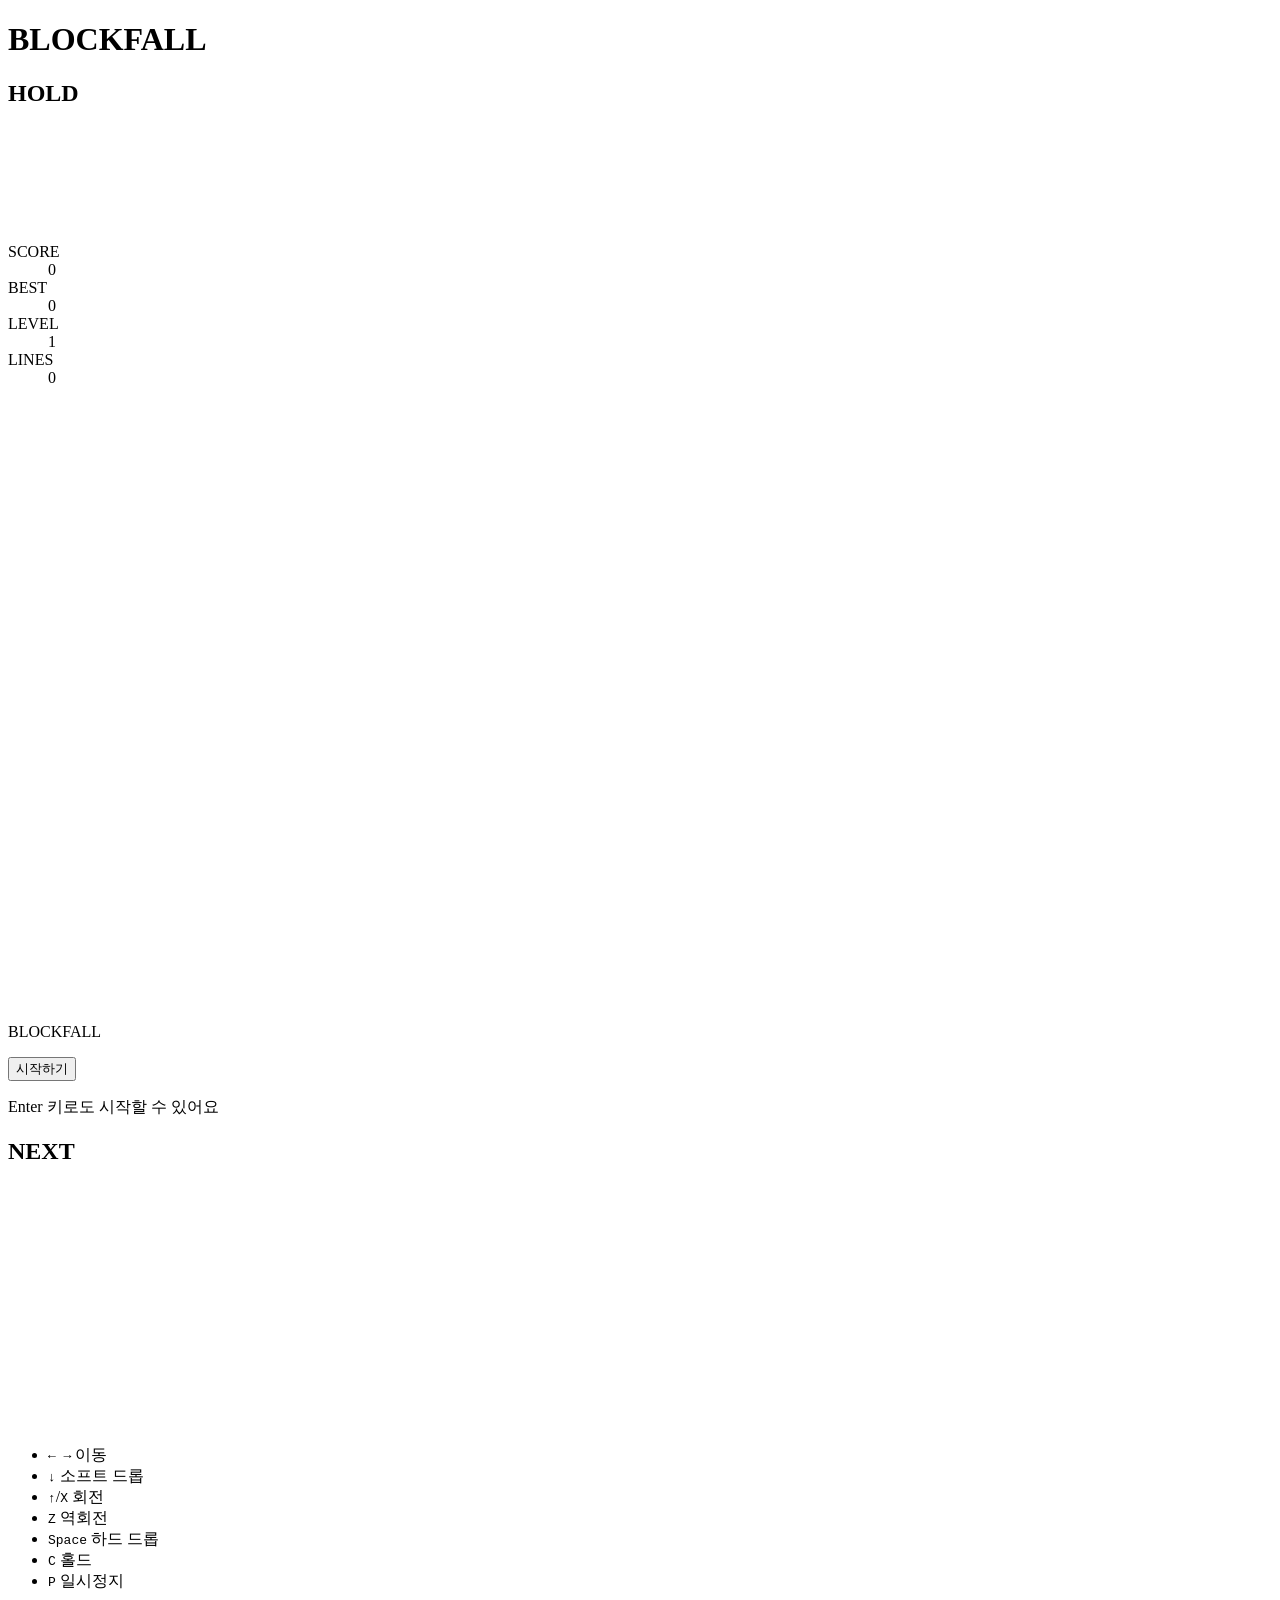
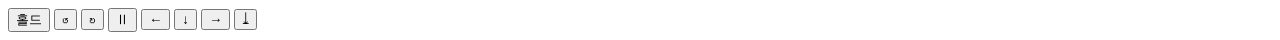
==== public/index.html @ bef9d87e "Add BLOCKFALL falling-block puzzle static site for Netlify Co-Authored-By: Claude Opus 5.5 <noreply@" ====
<!doctype html>
<html lang="ko">
<head>
  <meta charset="utf-8">
  <meta name="viewport" content="width=device-width, initial-scale=1, viewport-fit=cover">
  <title>BLOCKFALL · 낙하 블록 퍼즐</title>
  <meta name="description" content="설치 없이 브라우저에서 바로 즐기는 낙하 블록 퍼즐 게임">
  <meta name="theme-color" content="#0b1020">
  <link rel="icon" href="/favicon.svg" type="image/svg+xml">
  <link rel="stylesheet" href="/style.css">
  <script src="/game.js" defer></script>
</head>
<body>
  <main class="app">
    <h1 class="logo">BLOCK<span>FALL</span></h1>

    <section class="game">
      <aside class="panel">
        <div class="box">
          <h2>HOLD</h2>
          <canvas id="hold" width="96" height="96"></canvas>
        </div>
        <dl class="box stats">
          <dt>SCORE</dt><dd id="score">0</dd>
          <dt>BEST</dt><dd id="best">0</dd>
          <dt>LEVEL</dt><dd id="level">1</dd>
          <dt>LINES</dt><dd id="lines">0</dd>
        </dl>
      </aside>

      <div class="board-wrap">
        <canvas id="board" width="300" height="600" aria-label="게임 보드"></canvas>
        <div id="overlay" class="overlay">
          <p id="overlay-msg" class="overlay-msg">BLOCKFALL</p>
          <button id="start-btn" type="button">시작하기</button>
          <p class="hint">Enter 키로도 시작할 수 있어요</p>
        </div>
      </div>

      <aside class="panel">
        <div class="box">
          <h2>NEXT</h2>
          <canvas id="next" width="96" height="240"></canvas>
        </div>
        <ul class="box keys">
          <li><kbd>← →</kbd> 이동</li>
          <li><kbd>↓</kbd> 소프트 드롭</li>
          <li><kbd>↑</kbd>/<kbd>X</kbd> 회전</li>
          <li><kbd>Z</kbd> 역회전</li>
          <li><kbd>Space</kbd> 하드 드롭</li>
          <li><kbd>C</kbd> 홀드</li>
          <li><kbd>P</kbd> 일시정지</li>
        </ul>
      </aside>
    </section>

    <nav class="touch" aria-label="터치 조작">
      <button type="button" data-action="hold">홀드</button>
      <button type="button" data-action="rotateCCW">↺</button>
      <button type="button" data-action="rotateCW">↻</button>
      <button type="button" data-action="pause">Ⅱ</button>
      <button type="button" data-action="left" data-repeat>←</button>
      <button type="button" data-action="down" data-repeat>↓</button>
      <button type="button" data-action="right" data-repeat>→</button>
      <button type="button" data-action="drop">⤓</button>
    </nav>
  </main>
</body>
</html>
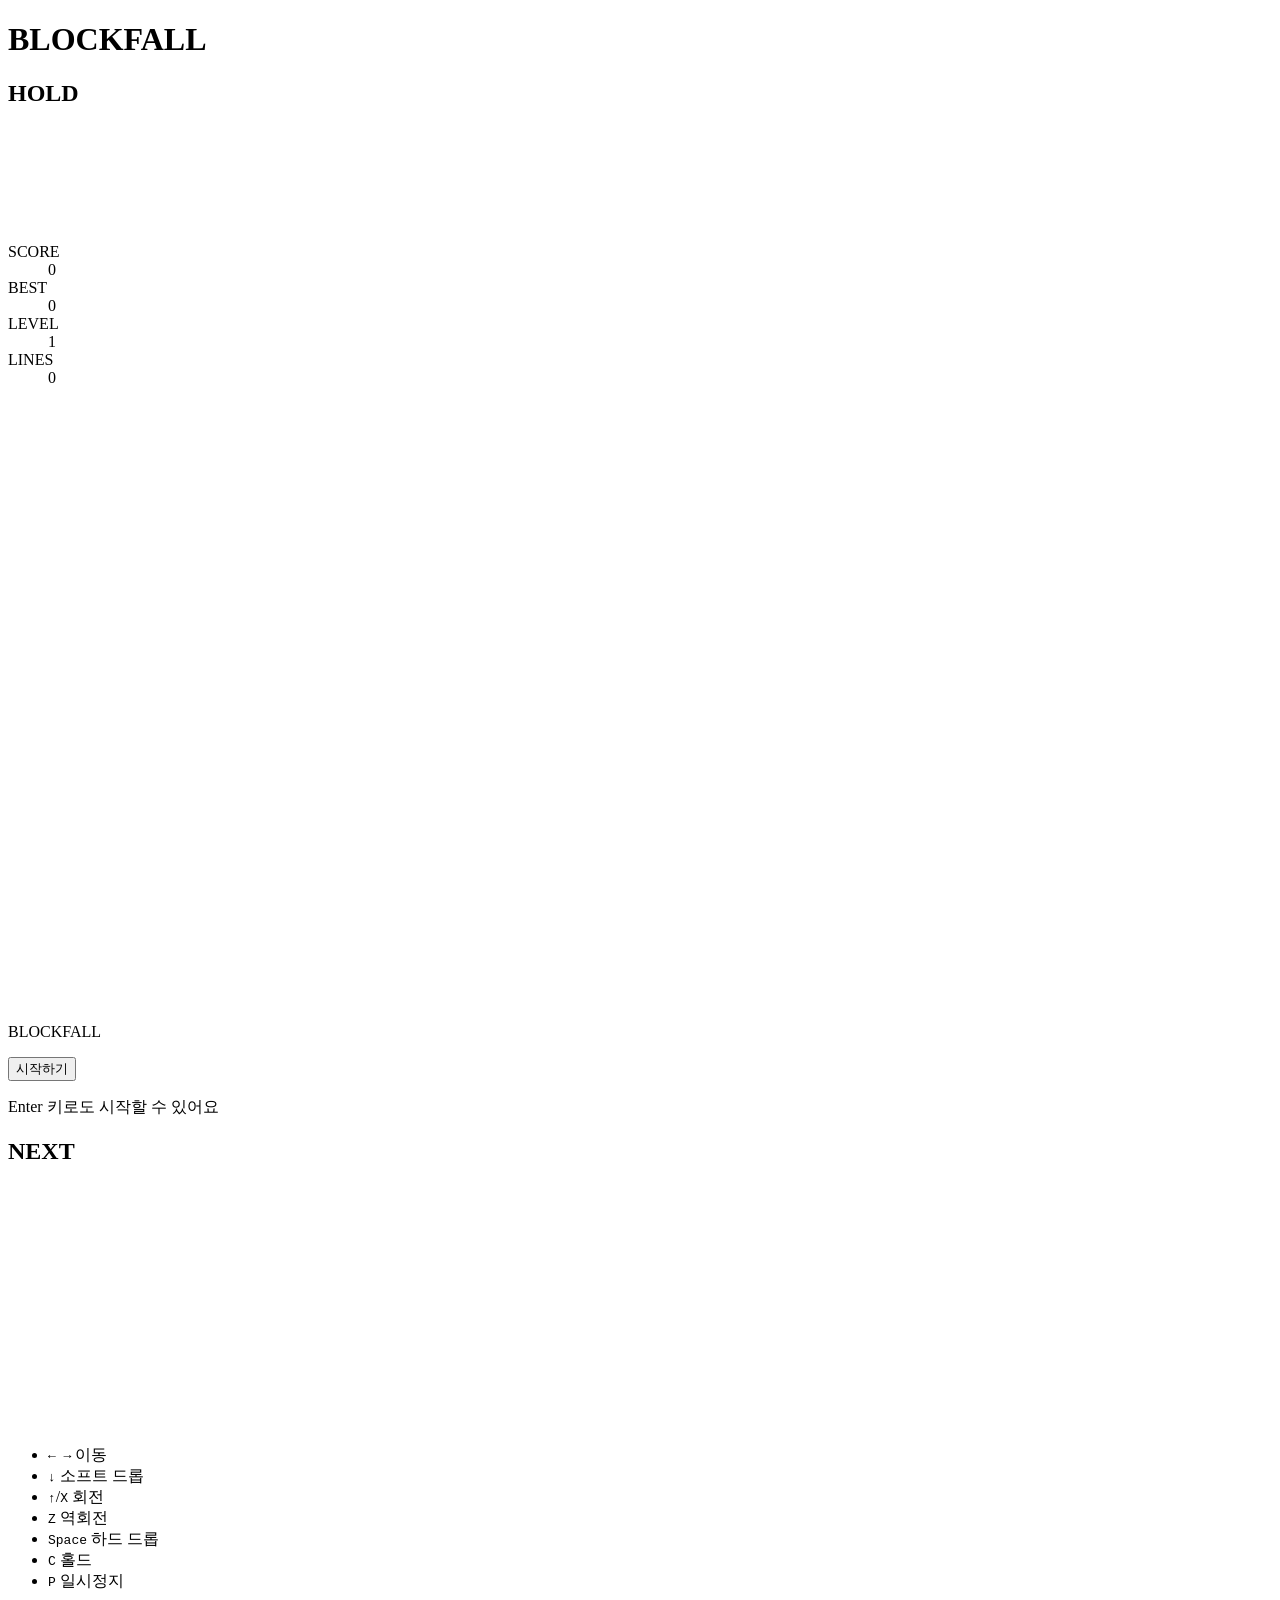
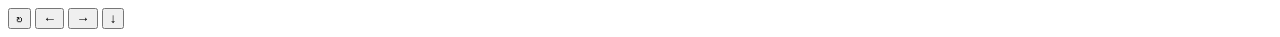
==== commit 7cda00e7: "Replace mobile controls with a 4-button cross pad Co-Authored-By: Claude Opus 5.5 <noreply@anthropic" ====
--- a/public/index.html
+++ b/public/index.html
@@ -55,14 +55,10 @@
     </section>
 
     <nav class="touch" aria-label="터치 조작">
-      <button type="button" data-action="hold">홀드</button>
-      <button type="button" data-action="rotateCCW">↺</button>
-      <button type="button" data-action="rotateCW">↻</button>
-      <button type="button" data-action="pause">Ⅱ</button>
-      <button type="button" data-action="left" data-repeat>←</button>
-      <button type="button" data-action="down" data-repeat>↓</button>
-      <button type="button" data-action="right" data-repeat>→</button>
-      <button type="button" data-action="drop">⤓</button>
+      <button type="button" class="t-rot" data-action="rotateCW" aria-label="회전">↻</button>
+      <button type="button" class="t-left" data-action="left" data-repeat aria-label="왼쪽">←</button>
+      <button type="button" class="t-right" data-action="right" data-repeat aria-label="오른쪽">→</button>
+      <button type="button" class="t-down" data-action="down" data-repeat aria-label="빠르게 내려가기">↓</button>
     </nav>
   </main>
 </body>
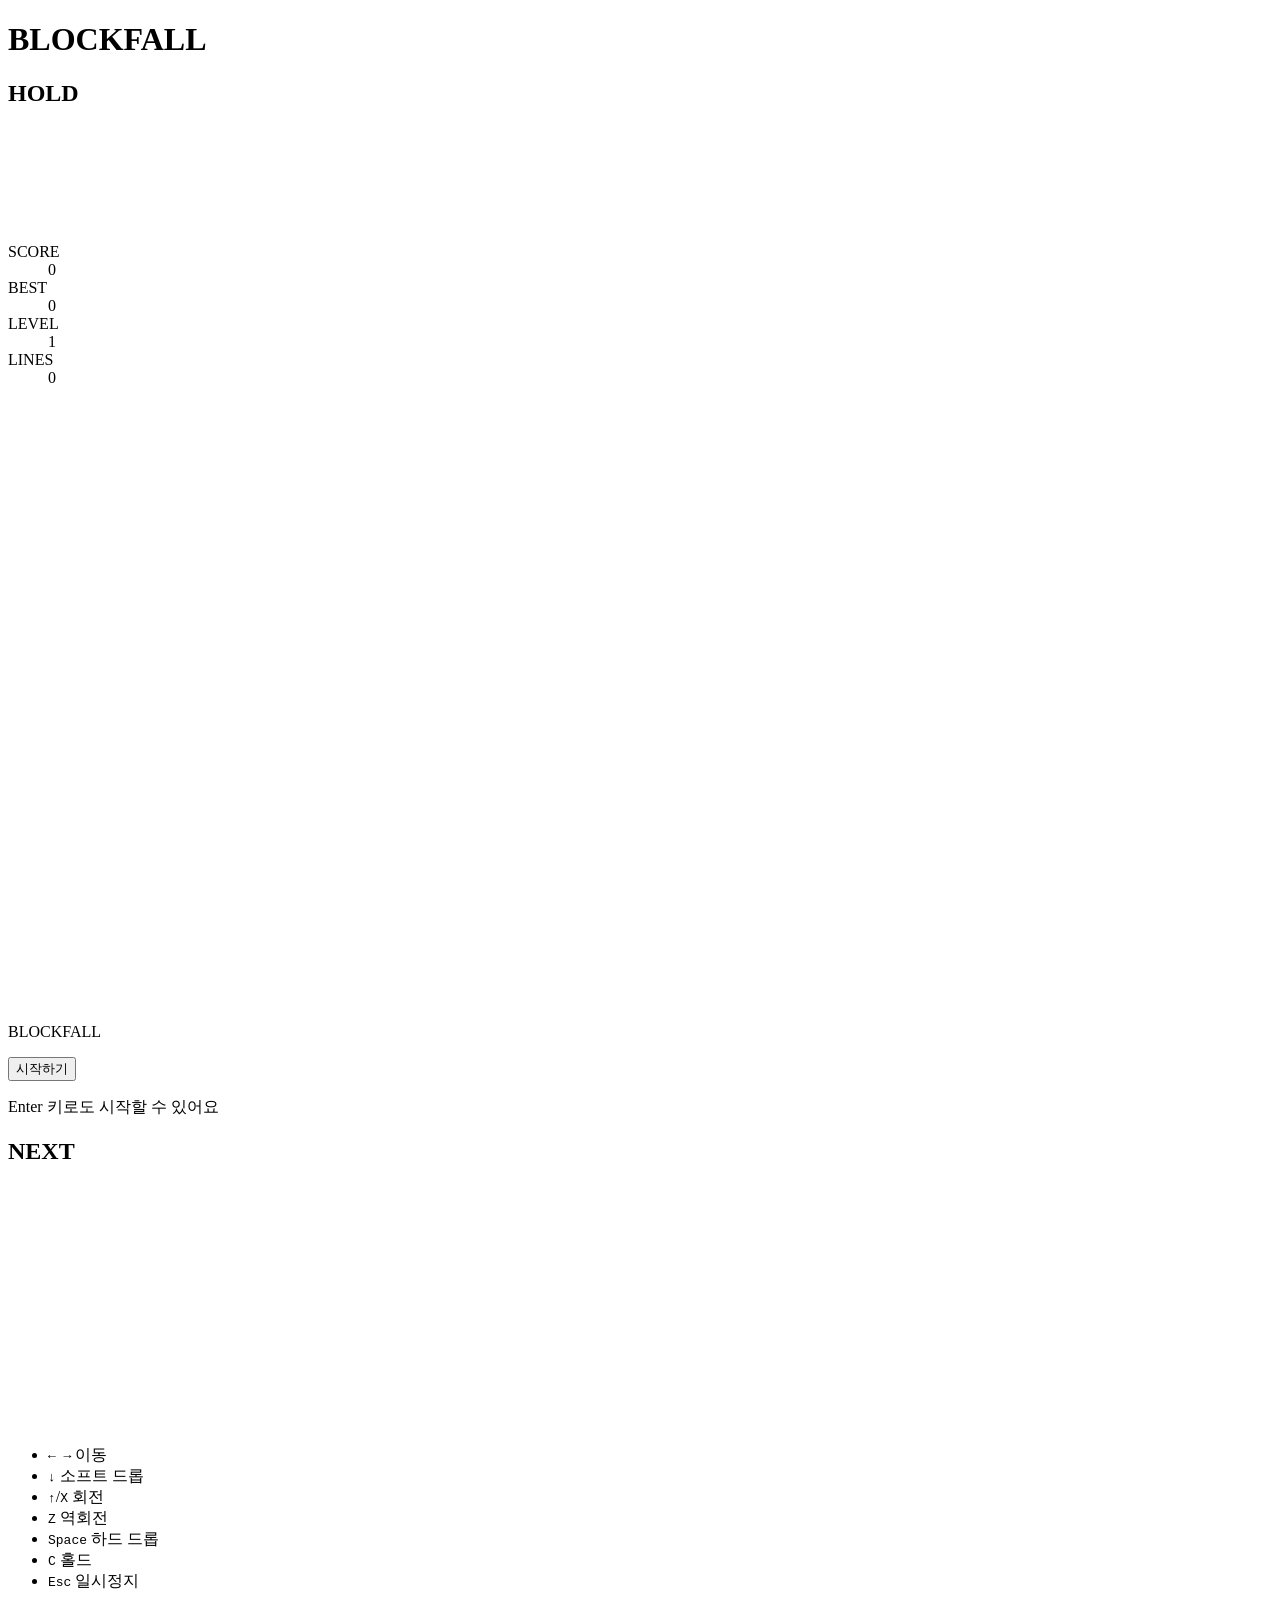
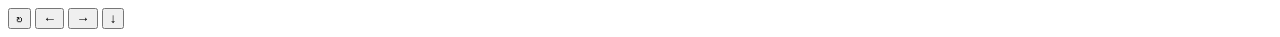
==== commit b2a83389: "Pause on Esc (PC) and on the browser back button (mobile) Co-Authored-By: Claude Opus 5.5 <noreply@a" ====
--- a/public/index.html
+++ b/public/index.html
@@ -49,7 +49,7 @@
           <li><kbd>Z</kbd> 역회전</li>
           <li><kbd>Space</kbd> 하드 드롭</li>
           <li><kbd>C</kbd> 홀드</li>
-          <li><kbd>P</kbd> 일시정지</li>
+          <li><kbd>Esc</kbd> 일시정지</li>
         </ul>
       </aside>
     </section>
